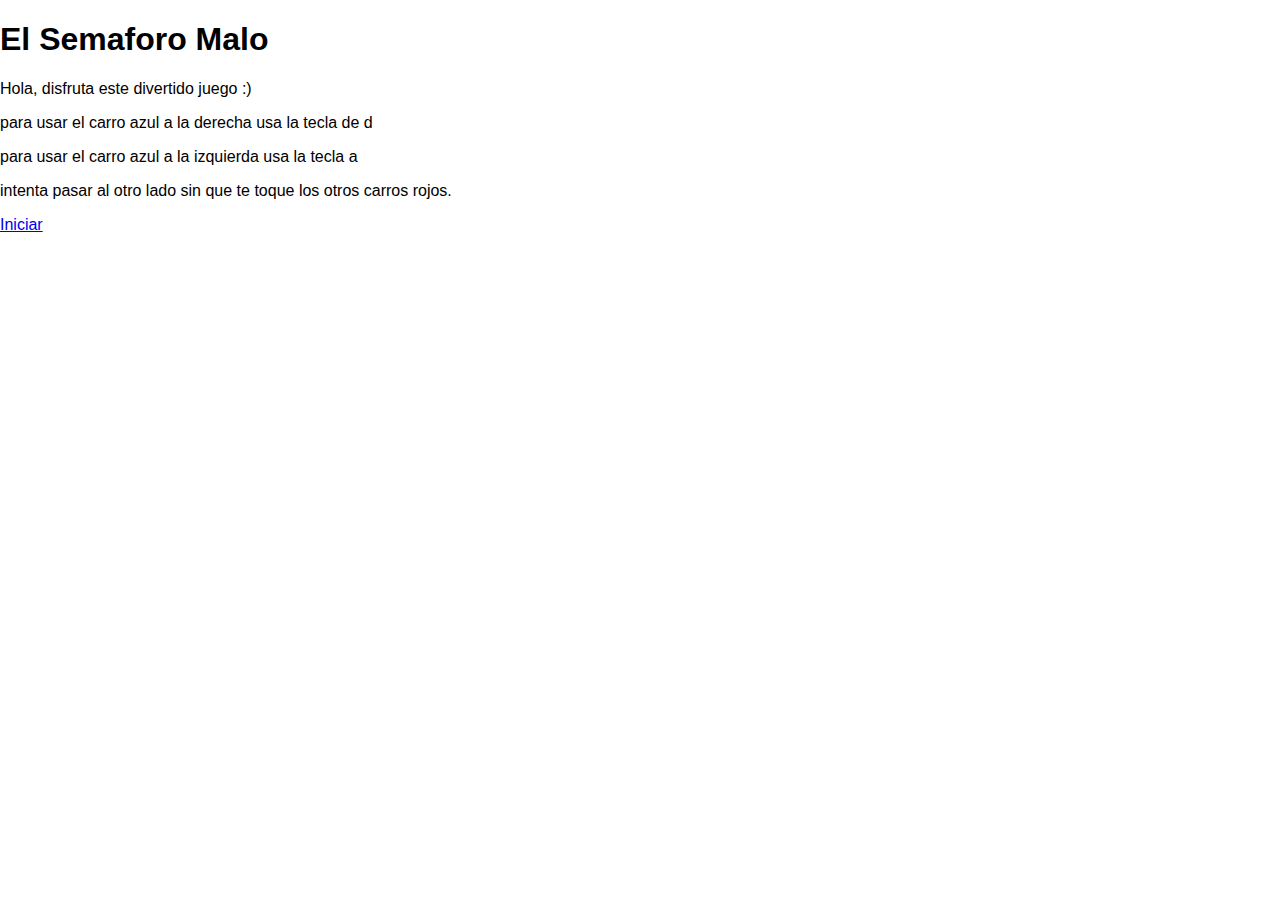
==== sketch.html @ b6c75124 "Ejercicio 7" ====
<!DOCTYPE html>
<html lang="en">
<head>
  <meta charset="UTF-8">
  <meta http-equiv="X-UA-Compatible" content="IE=edge">
  <meta name="viewport" content="width=device-width, initial-scale=1.0">
  <title>Sketch</title>

  <link rel="stylesheet" type="text/css" href="style.css">
</head>
<body>
  <h1>El Semaforo Malo</h1>
  <p>Hola, disfruta este divertido juego :)</p>
  <p>para usar el carro azul a la derecha usa la tecla de d </p>
  <p>para usar el carro azul a la izquierda usa la tecla a </p>
  <p>intenta pasar al otro lado sin que te toque los otros carros rojos.</p>
  <a href="/index.html">Iniciar</a>
</body>
</html>
---- style.css ----
html, body {
  margin: 0;
  padding: 0;
  
  font-family:  Verdana, Geneva, Tahoma, sans-serif;
 
}

canvas {
  display: block;
}
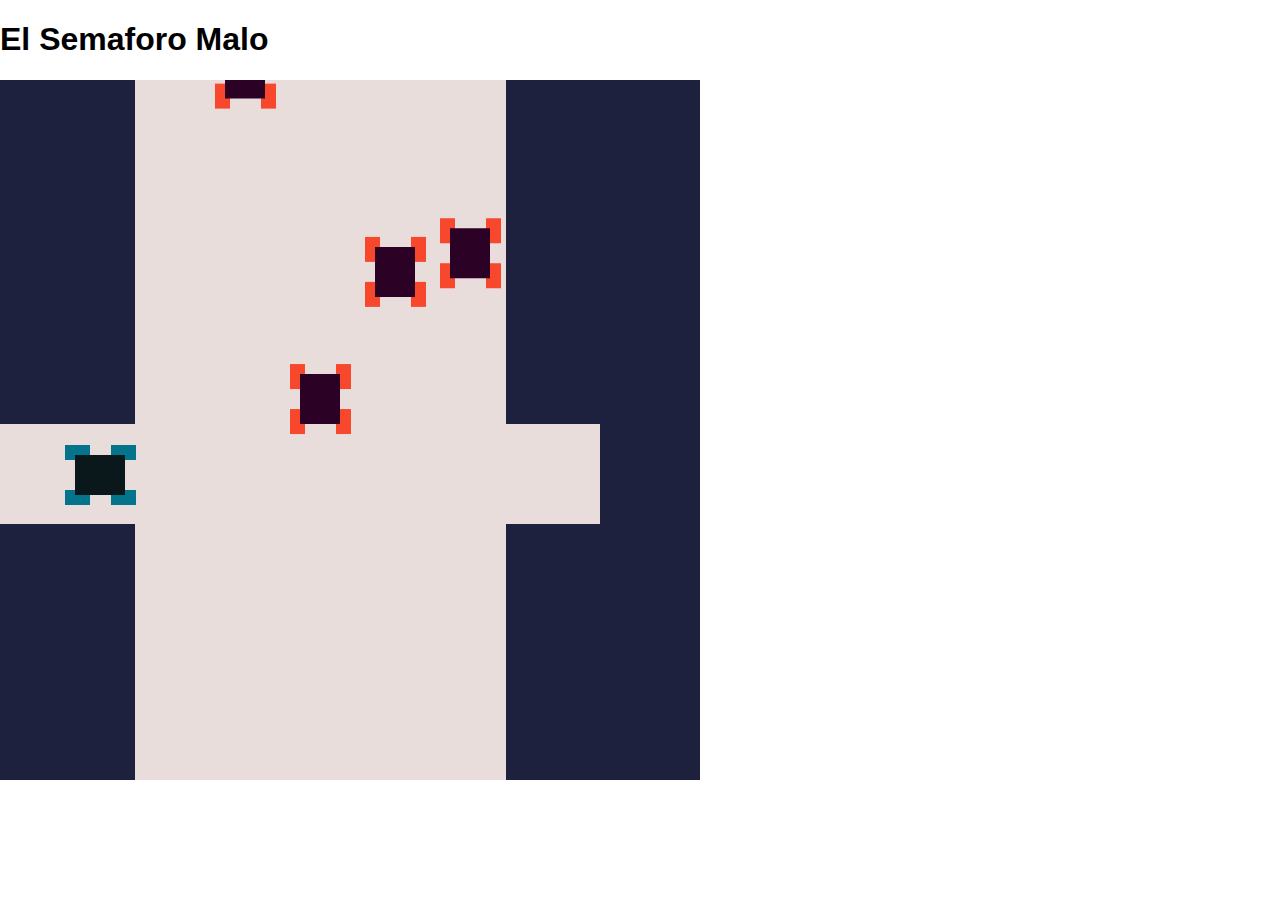
==== commit bfa54286: "se cambiaron de nombre los archivos" ====
--- a/sketch.html
+++ b/sketch.html
@@ -1,19 +1,21 @@
 <!DOCTYPE html>
 <html lang="en">
-<head>
-  <meta charset="UTF-8">
-  <meta http-equiv="X-UA-Compatible" content="IE=edge">
-  <meta name="viewport" content="width=device-width, initial-scale=1.0">
-  <title>Sketch</title>
+  <head>
+    <meta charset="utf-8" />
+    <meta name="viewport" content="width=device-width, initial-scale=1.0">
 
-  <link rel="stylesheet" type="text/css" href="style.css">
-</head>
-<body>
-  <h1>El Semaforo Malo</h1>
-  <p>Hola, disfruta este divertido juego :)</p>
-  <p>para usar el carro azul a la derecha usa la tecla de d </p>
-  <p>para usar el carro azul a la izquierda usa la tecla a </p>
-  <p>intenta pasar al otro lado sin que te toque los otros carros rojos.</p>
-  <a href="/index.html">Iniciar</a>
-</body>
-</html>+    <title>Sketch</title>
+
+    <link rel="stylesheet" type="text/css" href="style.css">
+
+    <script src="libraries/p5.min.js"></script>
+    <script src="libraries/p5.sound.min.js"></script>
+  </head>
+
+  <body>
+    <script src="sketch.js"></script>
+    <script src="carro pasando.js"></script>
+    <script src="carros verticales.js"></script>
+    <h1>El Semaforo Malo</h1>
+  </body>
+</html>
